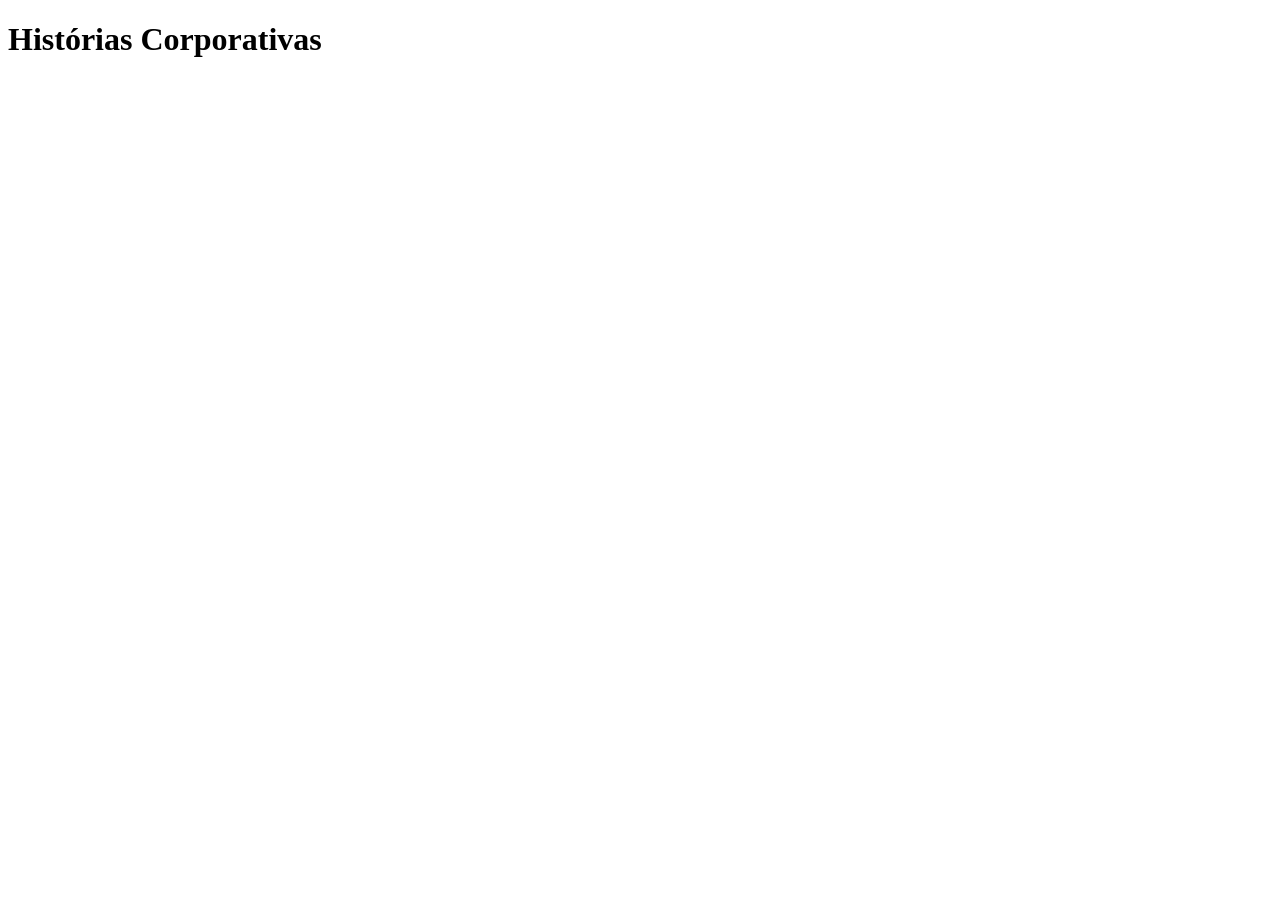
==== index.html @ 828d916e "index criado" ====
<!DOCTYPE html>
<html lang="pt-BR">
<head>
    <meta charset="UTF-8">
    <meta name="viewport" content="width=device-width, initial-scale=1.0">
    <title>Histórias Corporativas</title>
</head>
<body>
    <h1>Histórias Corporativas</h1>
</body>
</html>
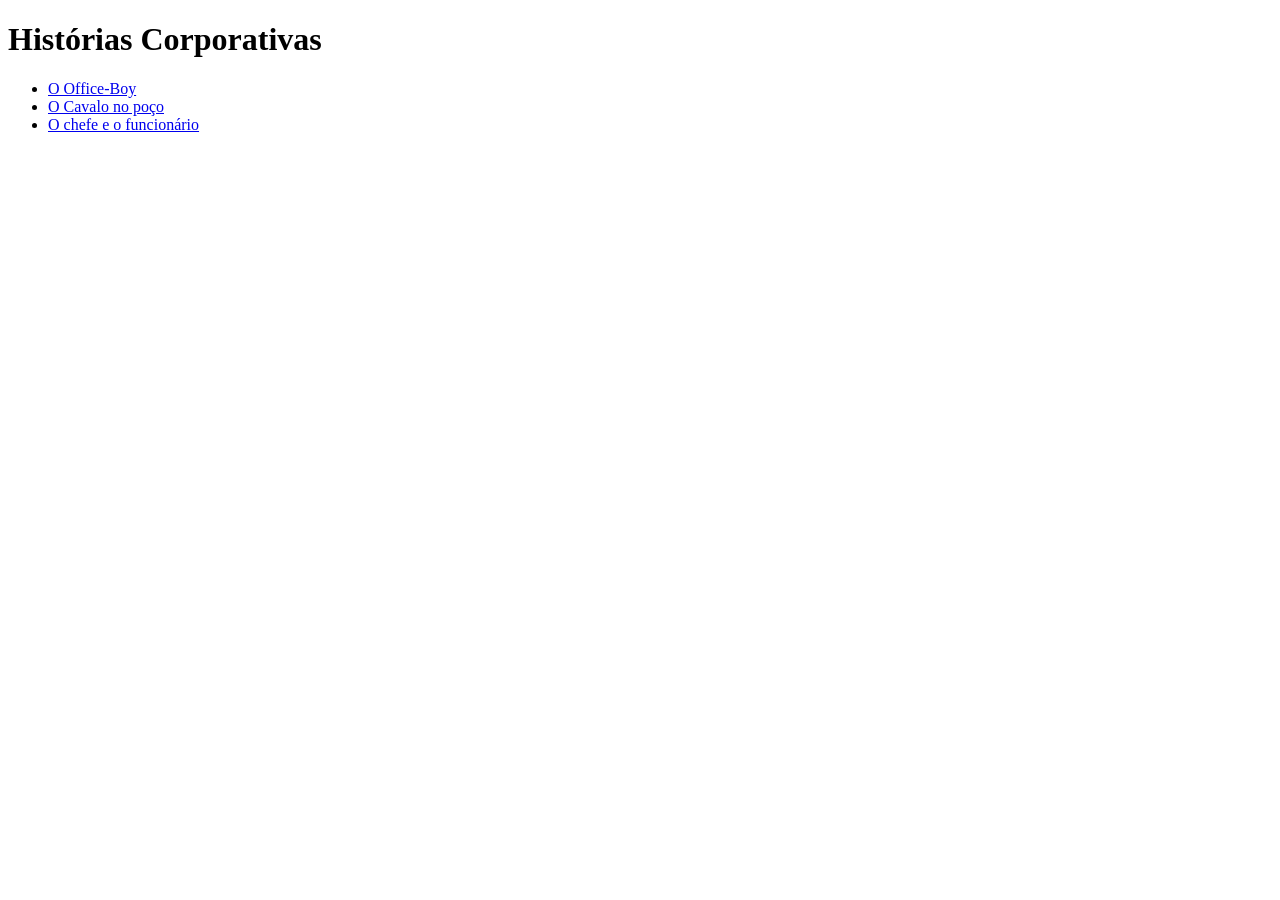
==== commit ca990c59: "finalizado" ====
--- a/index.html
+++ b/index.html
@@ -7,5 +7,10 @@
 </head>
 <body>
     <h1>Histórias Corporativas</h1>
+    <ul>
+        <li> <a href="officeboy.html"> O Office-Boy</a> </li>
+        <li> <a href="ocavalonopoco.html">O Cavalo no poço</a>  </li>
+        <li> <a href="ochefeeofuncionario.html">O chefe e o funcionário </a> </li>
+    </ul>
 </body>
 </html>
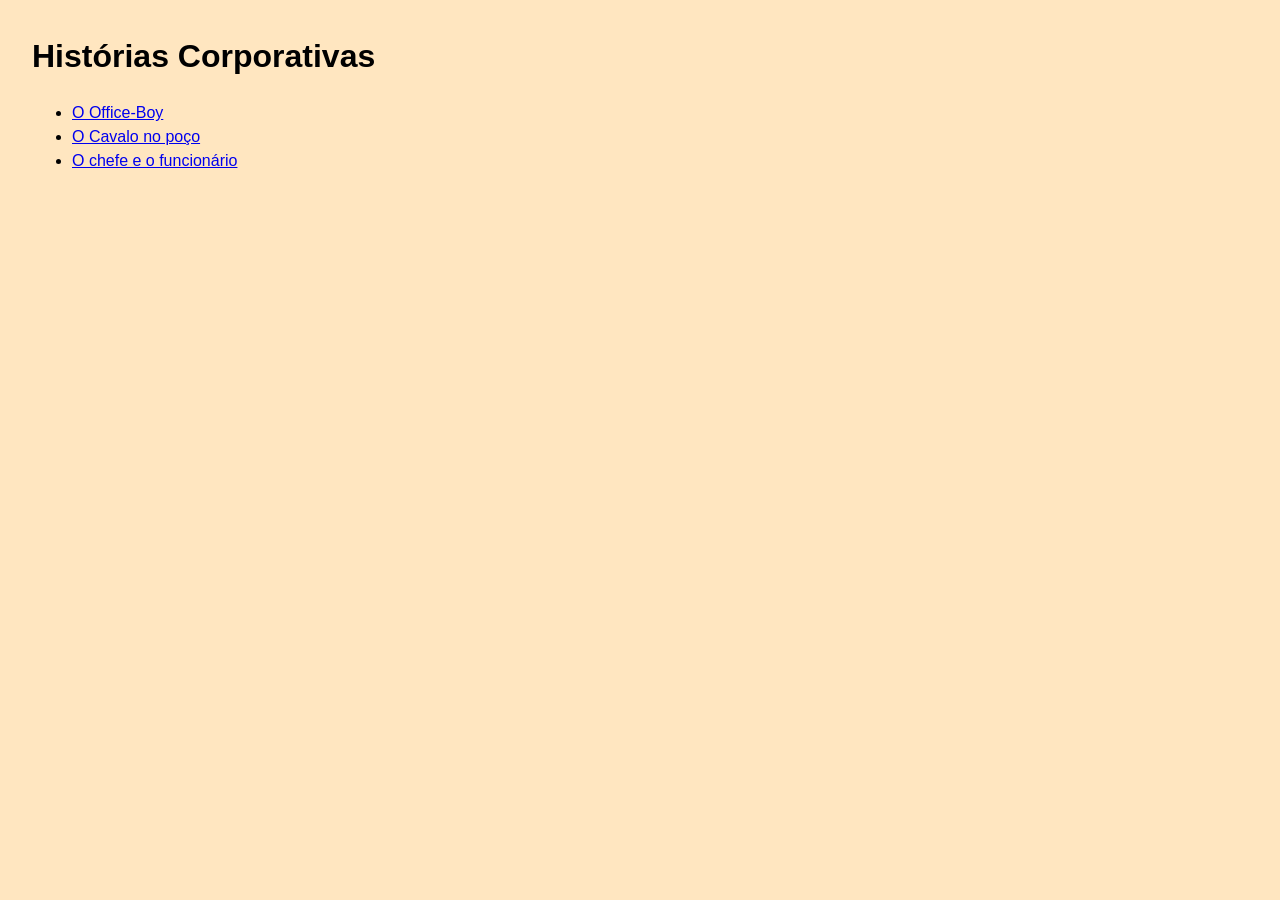
==== commit b3208eee: "alterações" ====
--- a/index.html
+++ b/index.html
@@ -4,6 +4,7 @@
     <meta charset="UTF-8">
     <meta name="viewport" content="width=device-width, initial-scale=1.0">
     <title>Histórias Corporativas</title>
+    <link rel="stylesheet" href="style.css">
 </head>
 <body>
     <h1>Histórias Corporativas</h1>
--- a/style.css
+++ b/style.css
@@ -0,0 +1,13 @@
+body{
+    background-color: rgb(255, 230, 192);
+    line-height: 1.5; 
+    font-family: sans-serif;
+    text-align: justify;
+    margin: 2em;
+    border-style: solid 1px;
+}
+
+p{
+    text-align: center;
+}
+
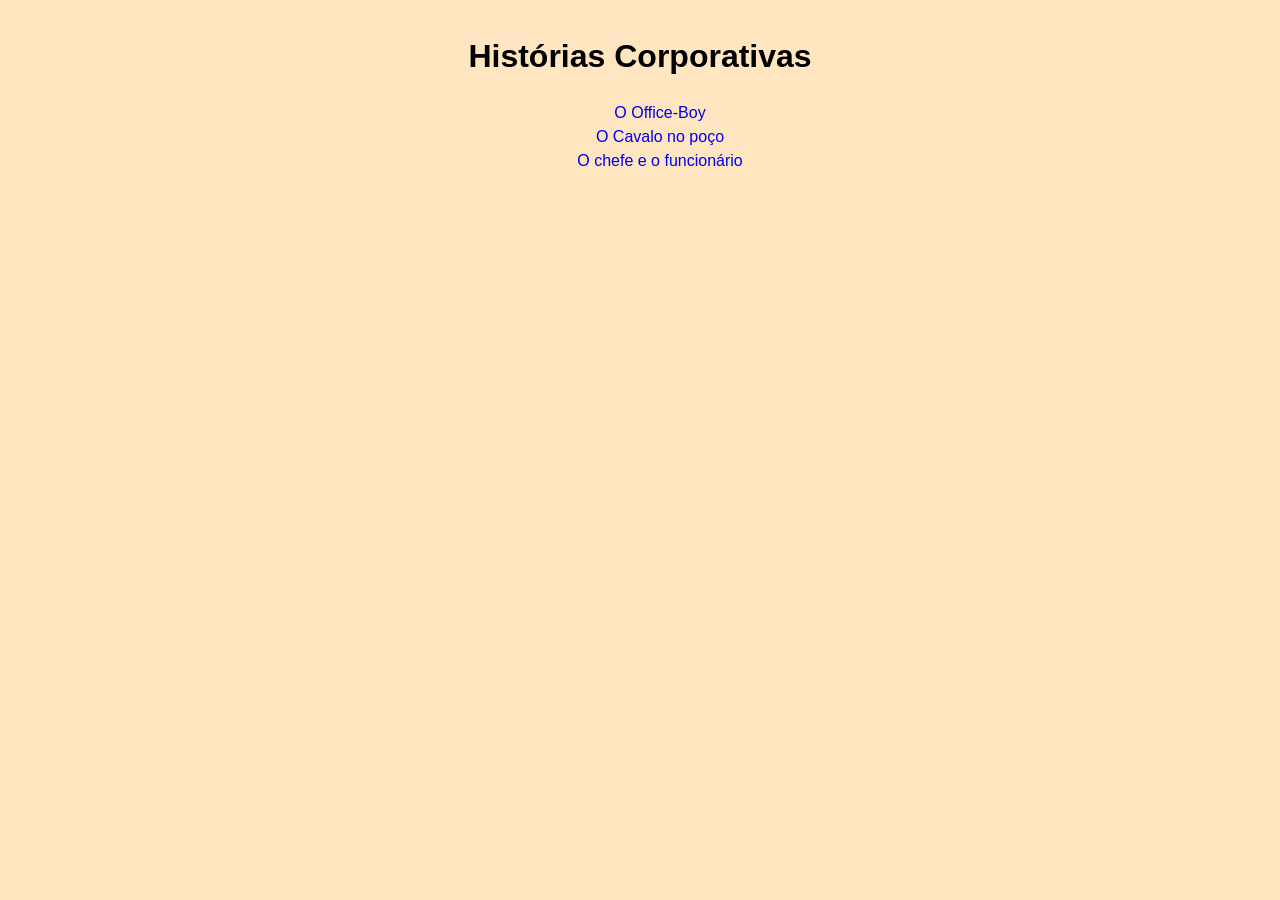
==== commit 763101f0: "alterações no site" ====
--- a/index.html
+++ b/index.html
@@ -4,7 +4,27 @@
     <meta charset="UTF-8">
     <meta name="viewport" content="width=device-width, initial-scale=1.0">
     <title>Histórias Corporativas</title>
-    <link rel="stylesheet" href="style.css">
+    <!-- <link rel="stylesheet" href="style.css"> -->
+
+    <style> 
+    body{ 
+    background-color: rgb(255, 230, 192);
+    line-height: 1.5; 
+    font-family: sans-serif;
+    text-align: center;
+    margin: 2em;
+    border-style: solid 1px;
+    } 
+
+    ul{
+        list-style-type: none;
+    }
+
+    a{
+        text-decoration: none;
+    }
+    </style>
+
 </head>
 <body>
     <h1>Histórias Corporativas</h1>
--- a/style.css
+++ b/style.css
@@ -2,9 +2,9 @@
     background-color: rgb(255, 230, 192);
     line-height: 1.5; 
     font-family: sans-serif;
-    text-align: justify;
+    text-align: center;
     margin: 2em;
-    border-style: solid 1px;
+    border: solid 2px;
 }
 
 p{
